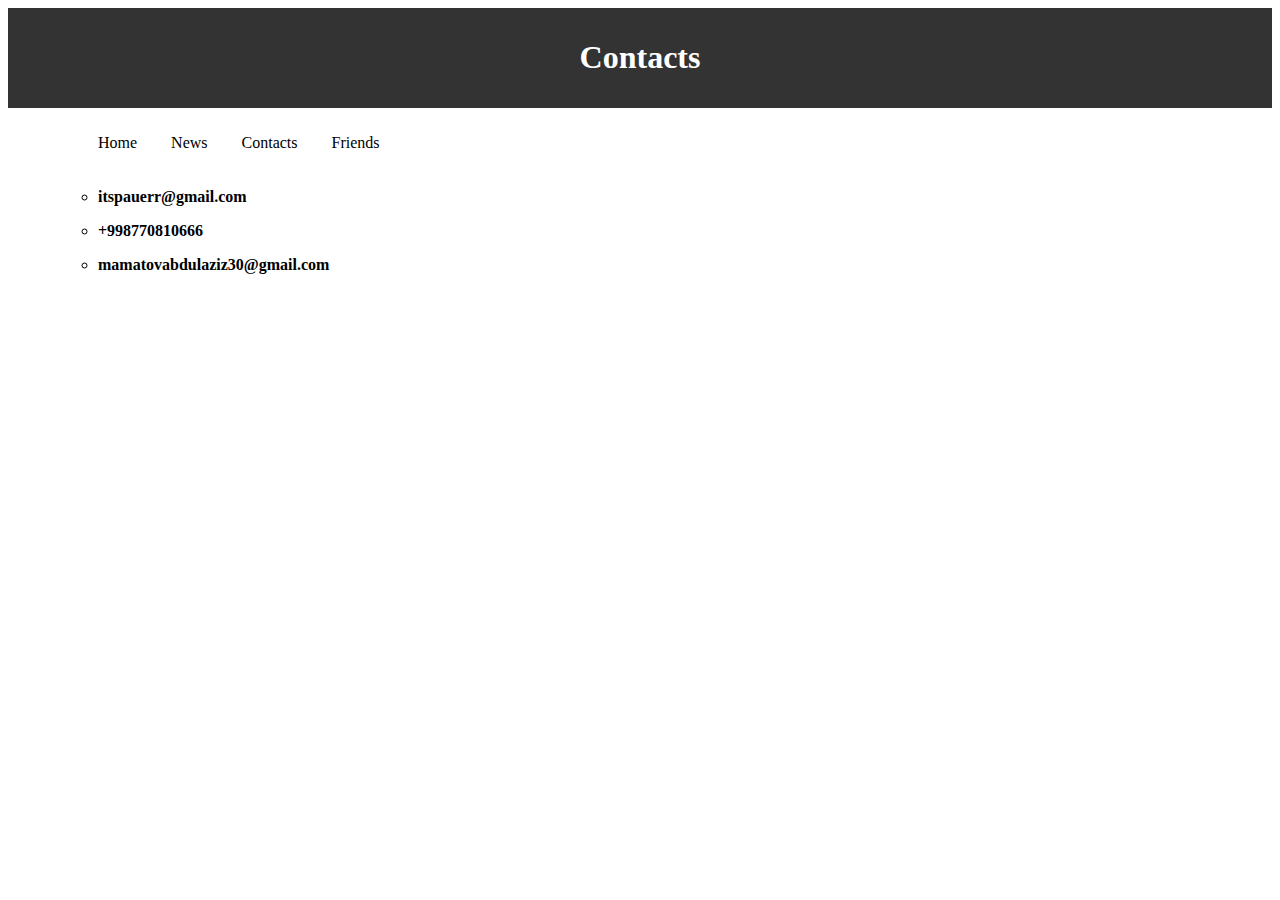
==== contacts.html @ 48c0d8c1 "added files" ====
<!DOCTYPE html>
<html lang="en">
<head>
    <meta charset="UTF-8">
    <meta name="viewport" content="width=device-width, initial-scale=1.0">
    <title>Document</title>
    <link rel="stylesheet" href="Portfolioas.css">
</head>
<body>
    <footer><h1>Contacts</h1></footer>
    <ul>
        <nav>
            <ul>
                <li><a href="Home.html">Home</a></li>
                <li><a href="news.html">News</a></li>
                <li><a href="contacts.html">Contacts</a></li>
                    <li class="listmenu">
                        <a class="listmenu"href="">Friends</a>
                            <div class="dropdown">
                                <a href="">Hasan</a>
                                <a href="">Husan</a>
                                <a href="">Saveliy</a>
                                <a href="">Nikita</a>
                            </div>
            </ul>
        </nav>
    <main>
        <ul>
            <li><p><b>itspauerr@gmail.com</b></p></li>
            <li><p><b>+998770810666</b></p></li>
            <li><p><b>mamatovabdulaziz30@gmail.com</b></p></li>
        </ul>
    </main>
</body>
</html>
---- Portfolioas.css ----
.dropdown{
    display:none;
    position:absolute;
    background-color:white;
    min-width:160px;
    box-shadow: 0px 8px 16px 0px rgba(0, 0, 0, 0.2);
    z-index: 1;
}
.listmenu{
    display: inline-block;
}
.listmenu:hover .dropdown{
    display: block;
}
.dropdown a{
    color: black;
    padding: 12px 16px;
    text-decoration:none;
    display:block;
    text-align:center;
}
 nav ul li {
     display:inline-block;
     margin-right:10px;
 }
 nav ul li a {
     display:block;
     padding:10px;
     text-decoration:none;
     color:black
 }
 footer {
    background-color: #333;
    color:#fff;
    padding:10px;
    text-align:center;
 }
 main {
    padding:10px
 }
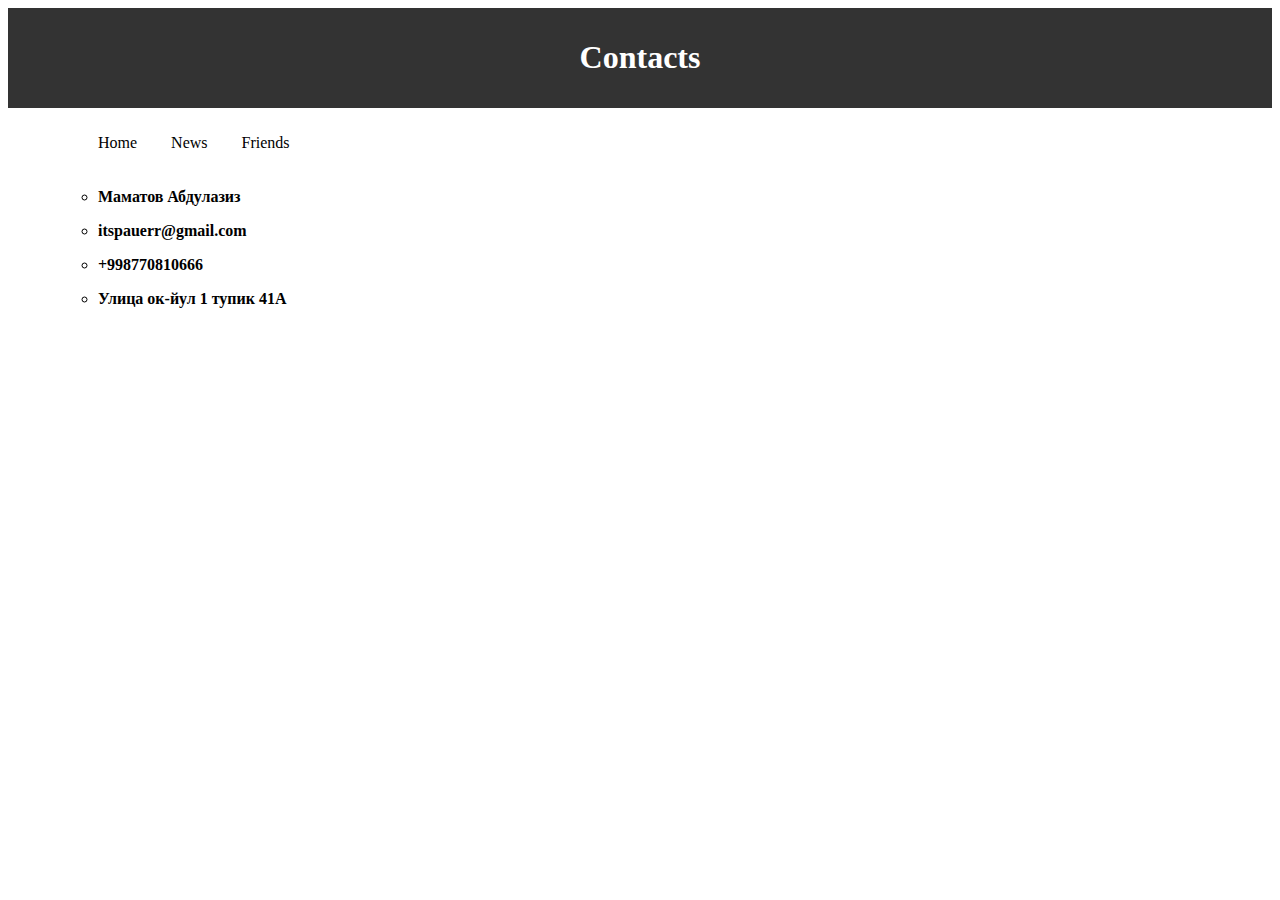
==== commit 37264a83: "news" ====
--- a/contacts.html
+++ b/contacts.html
@@ -13,22 +13,22 @@
             <ul>
                 <li><a href="Home.html">Home</a></li>
                 <li><a href="news.html">News</a></li>
-                <li><a href="contacts.html">Contacts</a></li>
                     <li class="listmenu">
-                        <a class="listmenu"href="">Friends</a>
+                        <a class="listmenu" href="friends.html">Friends</a>
                             <div class="dropdown">
-                                <a href="">Hasan</a>
-                                <a href="">Husan</a>
-                                <a href="">Saveliy</a>
-                                <a href="">Nikita</a>
+                                <a href="friends.html">Hasan</a>
+                                <a href="friends.html">Husan</a>
+                                <a href="friends.html">Saveliy</a>
+                                <a href="friends.html">Nikita</a>
                             </div>
             </ul>
         </nav>
     <main>
         <ul>
+            <li><p><b>Маматов Абдулазиз</b></p></li>
             <li><p><b>itspauerr@gmail.com</b></p></li>
             <li><p><b>+998770810666</b></p></li>
-            <li><p><b>mamatovabdulaziz30@gmail.com</b></p></li>
+            <li><p><b>Улица ок-йул 1 тупик 41A</b></p></li>
         </ul>
     </main>
 </body>
